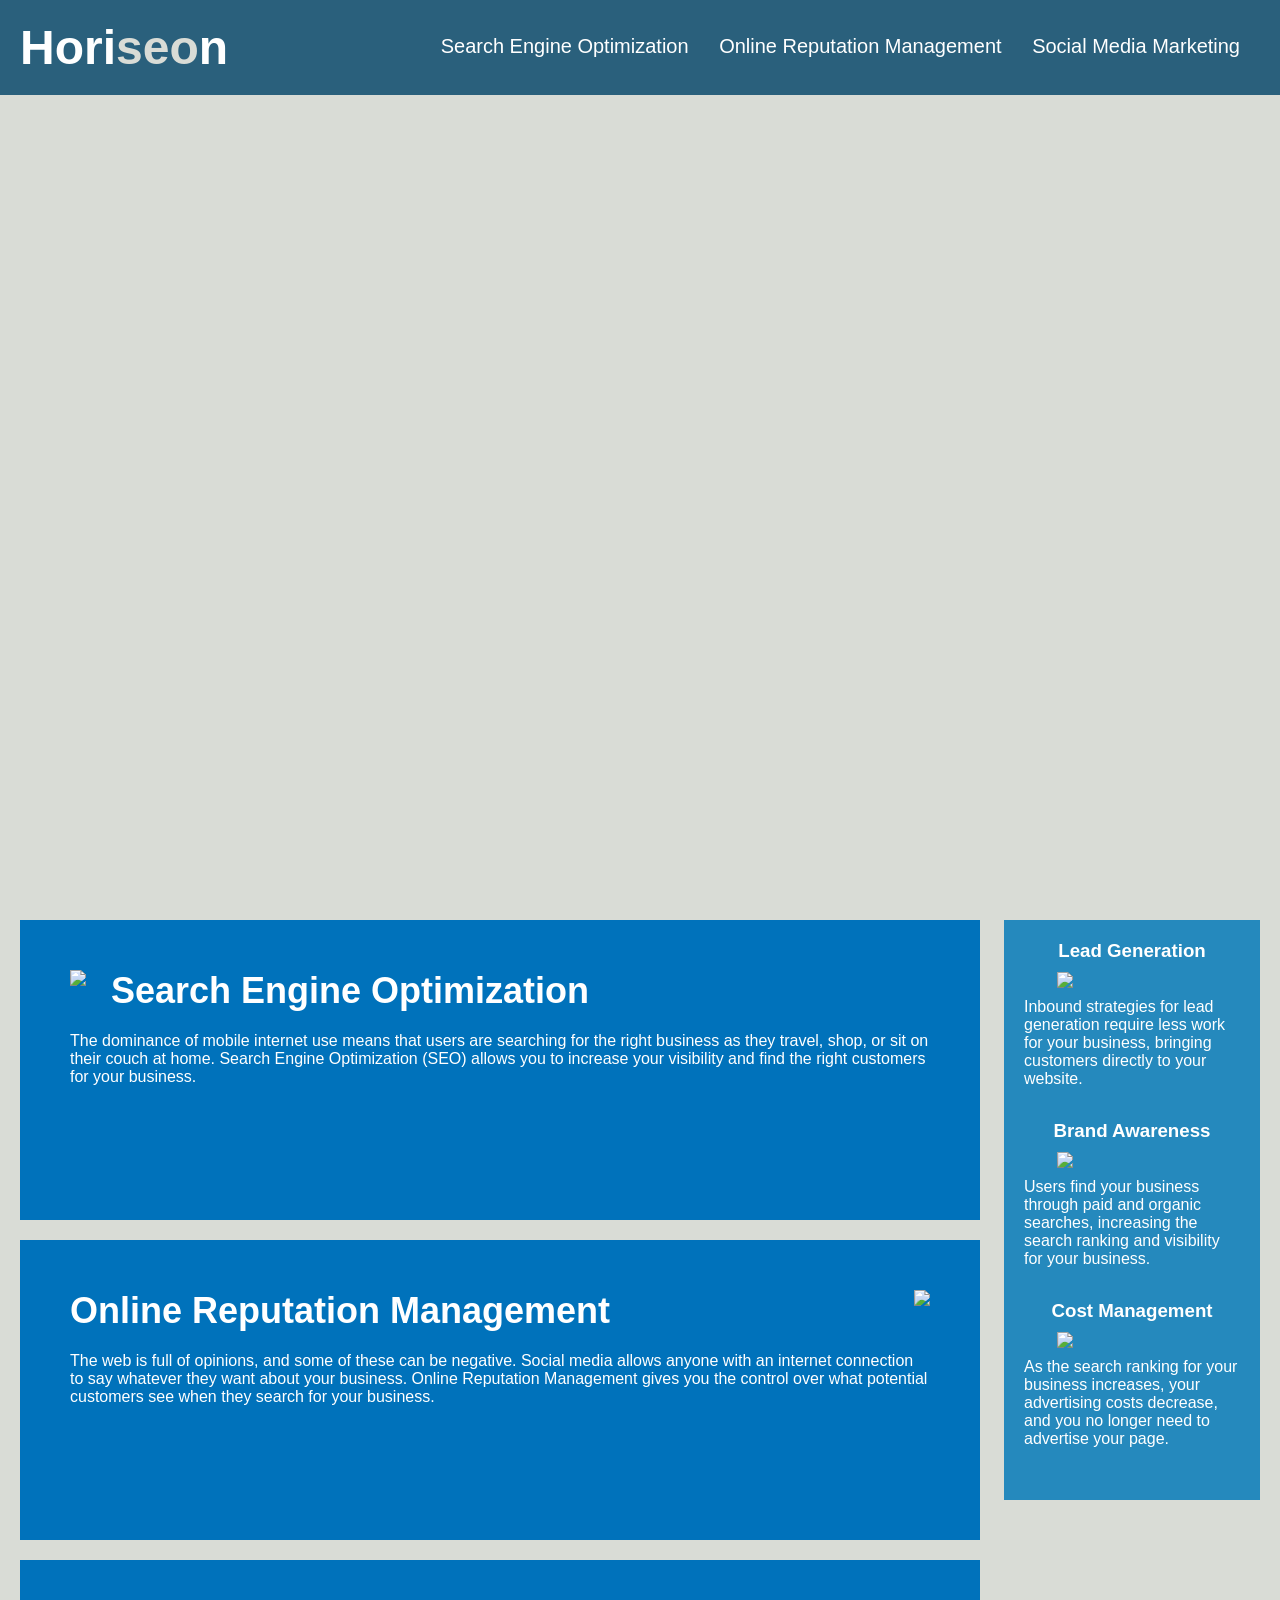
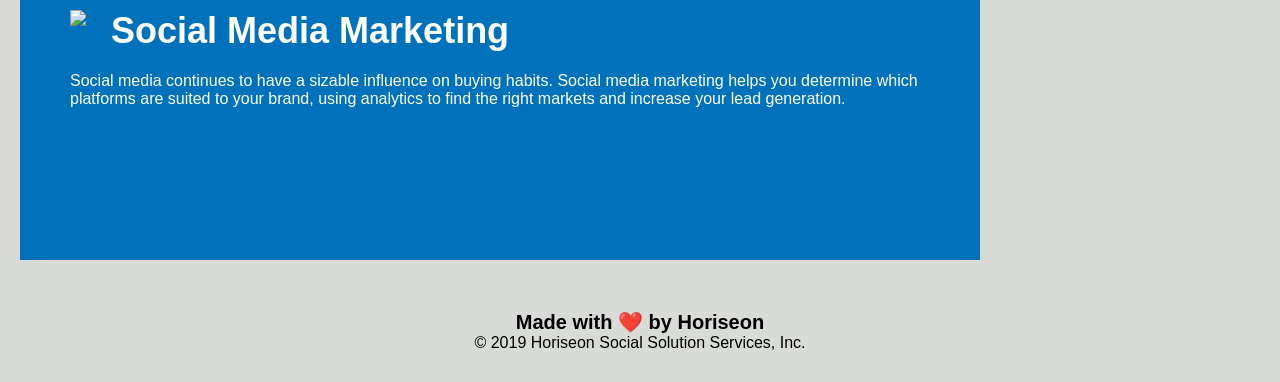
==== Develop/index.html @ 41ea73ac "initial commit of clone" ====
<!DOCTYPE html>
<html lang="en-us">

<head>
    <meta charset="UTF-8" />
    <link rel="stylesheet" href="./assets/css/style.css">
    <title>website</title>
</head>

<body>
    <div class="header">
        <h1>Hori<span class="seo">seo</span>n</h1>
        <div>
            <ul>
                <li>
                    <a href="#search-engine-optimization">Search Engine Optimization</a>
                </li>
                <li>
                    <a href="#online-reputation-management">Online Reputation Management</a>
                </li>
                <li>
                    <a href="#social-media-marketing">Social Media Marketing</a>
                </li>
            </ul>
        </div>
    </div>
    <div class="hero"></div>
    <div class="content">
        <div class="search-engine-optimization">
            <img src="./assets/images/search-engine-optimization.jpg" class="float-left" />
            <h2>Search Engine Optimization</h2>
            <p>
                The dominance of mobile internet use means that users are searching for the right business as they travel, shop, or sit on their couch at home. Search Engine Optimization (SEO) allows you to increase your visibility and find the right customers for your business.
            </p>
        </div>
        <div id="online-reputation-management" class="online-reputation-management">
            <img src="./assets/images/online-reputation-management.jpg" class="float-right" />
            <h2>Online Reputation Management</h2>
            <p>
                The web is full of opinions, and some of these can be negative. Social media allows anyone with an internet connection to say whatever they want about your business. Online Reputation Management gives you the control over what potential customers see when they search for your business.
            </p>
        </div>
        <div id="social-media-marketing" class="social-media-marketing">
            <img src="./assets/images/social-media-marketing.jpg" class="float-left" />
            <h2>Social Media Marketing</h2>
            <p>
                Social media continues to have a sizable influence on buying habits. Social media marketing helps you determine which platforms are suited to your brand, using analytics to find the right markets and increase your lead generation.
            </p>
        </div>
    </div>
    <div class="benefits">
        <div class="benefit-lead">
            <h3>Lead Generation</h3>
            <img src="./assets/images/lead-generation.png" />
            <p>
                Inbound strategies for lead generation require less work for your business, bringing customers directly to your website.
            </p>
        </div>
        <div class="benefit-brand">
            <h3>Brand Awareness</h3>
            <img src="./assets/images/brand-awareness.png" />
            <p>
                Users find your business through paid and organic searches, increasing the search ranking and visibility for your business.
            </p>
        </div>
        <div class="benefit-cost">
            <h3>Cost Management</h3>
            <img src="./assets/images/cost-management.png"></img>
            <p>
                As the search ranking for your business increases, your advertising costs decrease, and you no longer need to advertise your page.
            </p>
        </div>
    </div>
    <div class="footer">
        <h2>Made with ❤️️ by Horiseon</h2>
        <p>
            &copy; 2019 Horiseon Social Solution Services, Inc.
        </p>
    </div>
</body>


</html>
---- Develop/assets/css/style.css ----
* {
    box-sizing: border-box;
    padding: 0;
    margin: 0;
}

body {
    background-color: #d9dcd6;
}

.header {
    padding: 20px;
    font-family: 'Trebuchet MS', 'Lucida Sans Unicode', 'Lucida Grande', 'Lucida Sans', Arial, sans-serif;
    background-color: #2a607c;
    color: #ffffff;
}

.header h1 {
    display: inline-block;
    font-size: 48px;
}

.header h1 .seo {
    color: #d9dcd6;
}


.header div {
    padding-top: 15px;
    margin-right: 20px;
    float: right;
    font-family: 'Gill Sans', 'Gill Sans MT', Calibri, 'Trebuchet MS', sans-serif;
    font-size: 20px;
}

.header div ul {
    list-style-type: none;
}

.header div ul li {
    display: inline-block;
    margin-left: 25px;
}

a {
    color: #ffffff;
    text-decoration: none;
}

p {
    font-size: 16px;
}

.hero {
    height: 800px;
    width: 100%;
    margin-bottom: 25px;
    background-image: url("../images/digital-marketing-meeting.jpg");
    background-size: cover;
    background-position: center;
}

.float-left {
    float: left;
    margin-right: 25px;
}

.float-right {
    float: right;
    margin-left: 25px;
}

.content {
    width: 75%;
    display: inline-block;
    margin-left: 20px;
}

.benefits {
    margin-right: 20px;
    padding: 20px;
    clear: both;
    float: right;
    width: 20%;
    height: 100%;
    font-family: 'Gill Sans', 'Gill Sans MT', Calibri, 'Trebuchet MS', sans-serif;
    background-color: #2589bd;
}

.benefit-lead {
    margin-bottom: 32px;
    color: #ffffff;
}

.benefit-brand {
    margin-bottom: 32px;
    color: #ffffff;
}

.benefit-cost {
    margin-bottom: 32px;
    color: #ffffff;
}

.benefit-lead h3 {
    margin-bottom: 10px;
    text-align: center;
}

.benefit-brand h3 {
    margin-bottom: 10px;
    text-align: center;
}

.benefit-cost h3 {
    margin-bottom: 10px;
    text-align: center;
}

.benefit-lead img {
    display: block;
    margin: 10px auto;
    max-width: 150px;
}

.benefit-brand img {
    display: block;
    margin: 10px auto;
    max-width: 150px;
}

.benefit-cost img {
    display: block;
    margin: 10px auto;
    max-width: 150px;
}

.search-engine-optimization {
    margin-bottom: 20px;
    padding: 50px;
    height: 300px;
    font-family: 'Gill Sans', 'Gill Sans MT', Calibri, 'Trebuchet MS', sans-serif;
    background-color: #0072bb;
    color: #ffffff;
}

.online-reputation-management {
    margin-bottom: 20px;
    padding: 50px;
    height: 300px;
    font-family: 'Gill Sans', 'Gill Sans MT', Calibri, 'Trebuchet MS', sans-serif;
    background-color: #0072bb;
    color: #ffffff;
}

.social-media-marketing {
    margin-bottom: 20px;
    padding: 50px;
    height: 300px;
    font-family: 'Gill Sans', 'Gill Sans MT', Calibri, 'Trebuchet MS', sans-serif;
    background-color: #0072bb;
    color: #ffffff;
}

.search-engine-optimization img {
    max-height: 200px;
}

.online-reputation-management img {
    max-height: 200px;
}

.social-media-marketing img {
    max-height: 200px;
}

.search-engine-optimization h2 {
    margin-bottom: 20px;
    font-size: 36px;
}

.online-reputation-management h2 {
    margin-bottom: 20px;
    font-size: 36px;
}

.social-media-marketing h2 {
    margin-bottom: 20px;
    font-size: 36px;
}

.footer {
    padding: 30px;
    clear: both;
    font-family: 'Trebuchet MS', 'Lucida Sans Unicode', 'Lucida Grande', 'Lucida Sans', Arial, sans-serif;
    text-align: center;
}

.footer h2 {
    font-size: 20px;
}
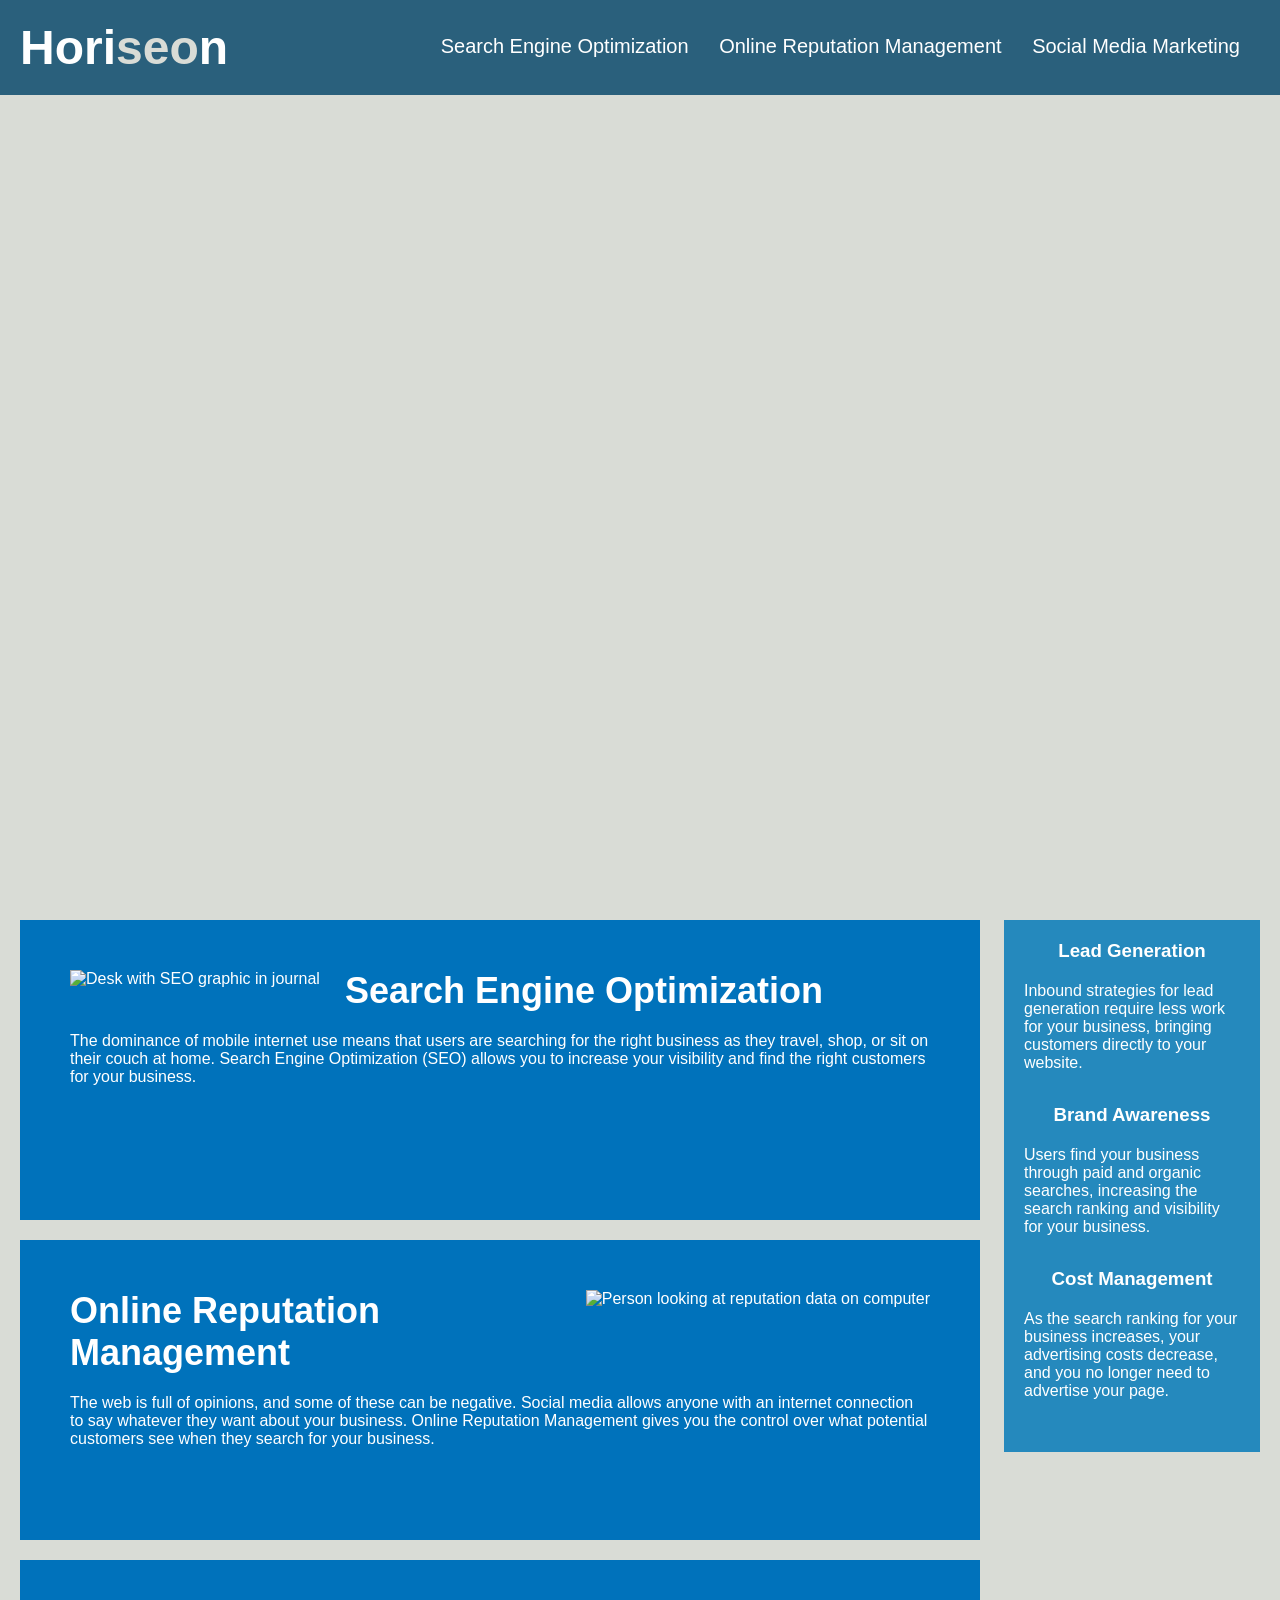
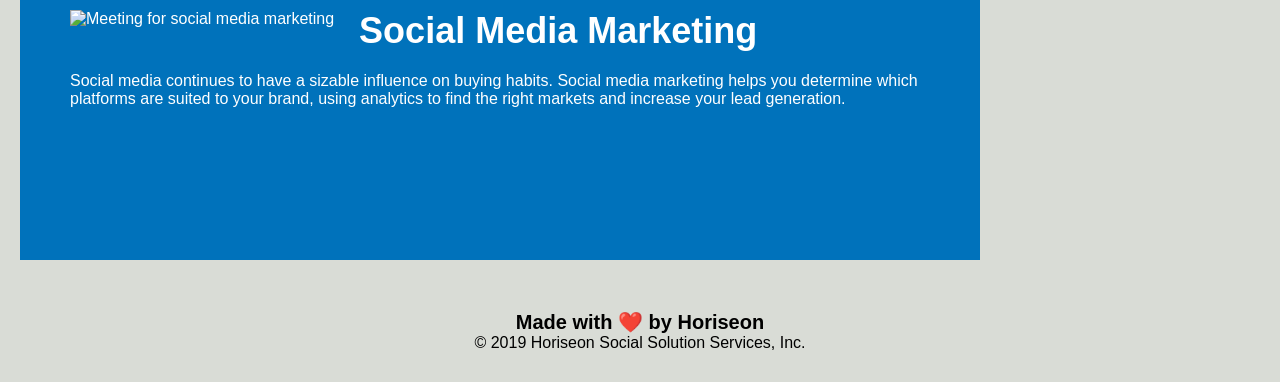
==== commit f1aa41b2: "added alt attributes to images" ====
--- a/Develop/index.html
+++ b/Develop/index.html
@@ -26,22 +26,22 @@
     </div>
     <div class="hero"></div>
     <div class="content">
-        <div class="search-engine-optimization">
-            <img src="./assets/images/search-engine-optimization.jpg" class="float-left" />
+        <div id="search-engine-optimization" class="search-engine-optimization">
+            <img src="./assets/images/search-engine-optimization.jpg" class="float-left" alt="Desk with SEO graphic in journal"/>
             <h2>Search Engine Optimization</h2>
             <p>
                 The dominance of mobile internet use means that users are searching for the right business as they travel, shop, or sit on their couch at home. Search Engine Optimization (SEO) allows you to increase your visibility and find the right customers for your business.
             </p>
         </div>
         <div id="online-reputation-management" class="online-reputation-management">
-            <img src="./assets/images/online-reputation-management.jpg" class="float-right" />
+            <img src="./assets/images/online-reputation-management.jpg" class="float-right" alt="Person looking at reputation data on computer"/>
             <h2>Online Reputation Management</h2>
             <p>
                 The web is full of opinions, and some of these can be negative. Social media allows anyone with an internet connection to say whatever they want about your business. Online Reputation Management gives you the control over what potential customers see when they search for your business.
             </p>
         </div>
         <div id="social-media-marketing" class="social-media-marketing">
-            <img src="./assets/images/social-media-marketing.jpg" class="float-left" />
+            <img src="./assets/images/social-media-marketing.jpg" class="float-left" alt="Meeting for social media marketing"/>
             <h2>Social Media Marketing</h2>
             <p>
                 Social media continues to have a sizable influence on buying habits. Social media marketing helps you determine which platforms are suited to your brand, using analytics to find the right markets and increase your lead generation.
@@ -51,21 +51,21 @@
     <div class="benefits">
         <div class="benefit-lead">
             <h3>Lead Generation</h3>
-            <img src="./assets/images/lead-generation.png" />
+            <img src="./assets/images/lead-generation.png" alt=""/>
             <p>
                 Inbound strategies for lead generation require less work for your business, bringing customers directly to your website.
             </p>
         </div>
         <div class="benefit-brand">
             <h3>Brand Awareness</h3>
-            <img src="./assets/images/brand-awareness.png" />
+            <img src="./assets/images/brand-awareness.png" alt=""/>
             <p>
                 Users find your business through paid and organic searches, increasing the search ranking and visibility for your business.
             </p>
         </div>
         <div class="benefit-cost">
             <h3>Cost Management</h3>
-            <img src="./assets/images/cost-management.png"></img>
+            <img src="./assets/images/cost-management.png" alt=""/>
             <p>
                 As the search ranking for your business increases, your advertising costs decrease, and you no longer need to advertise your page.
             </p>
